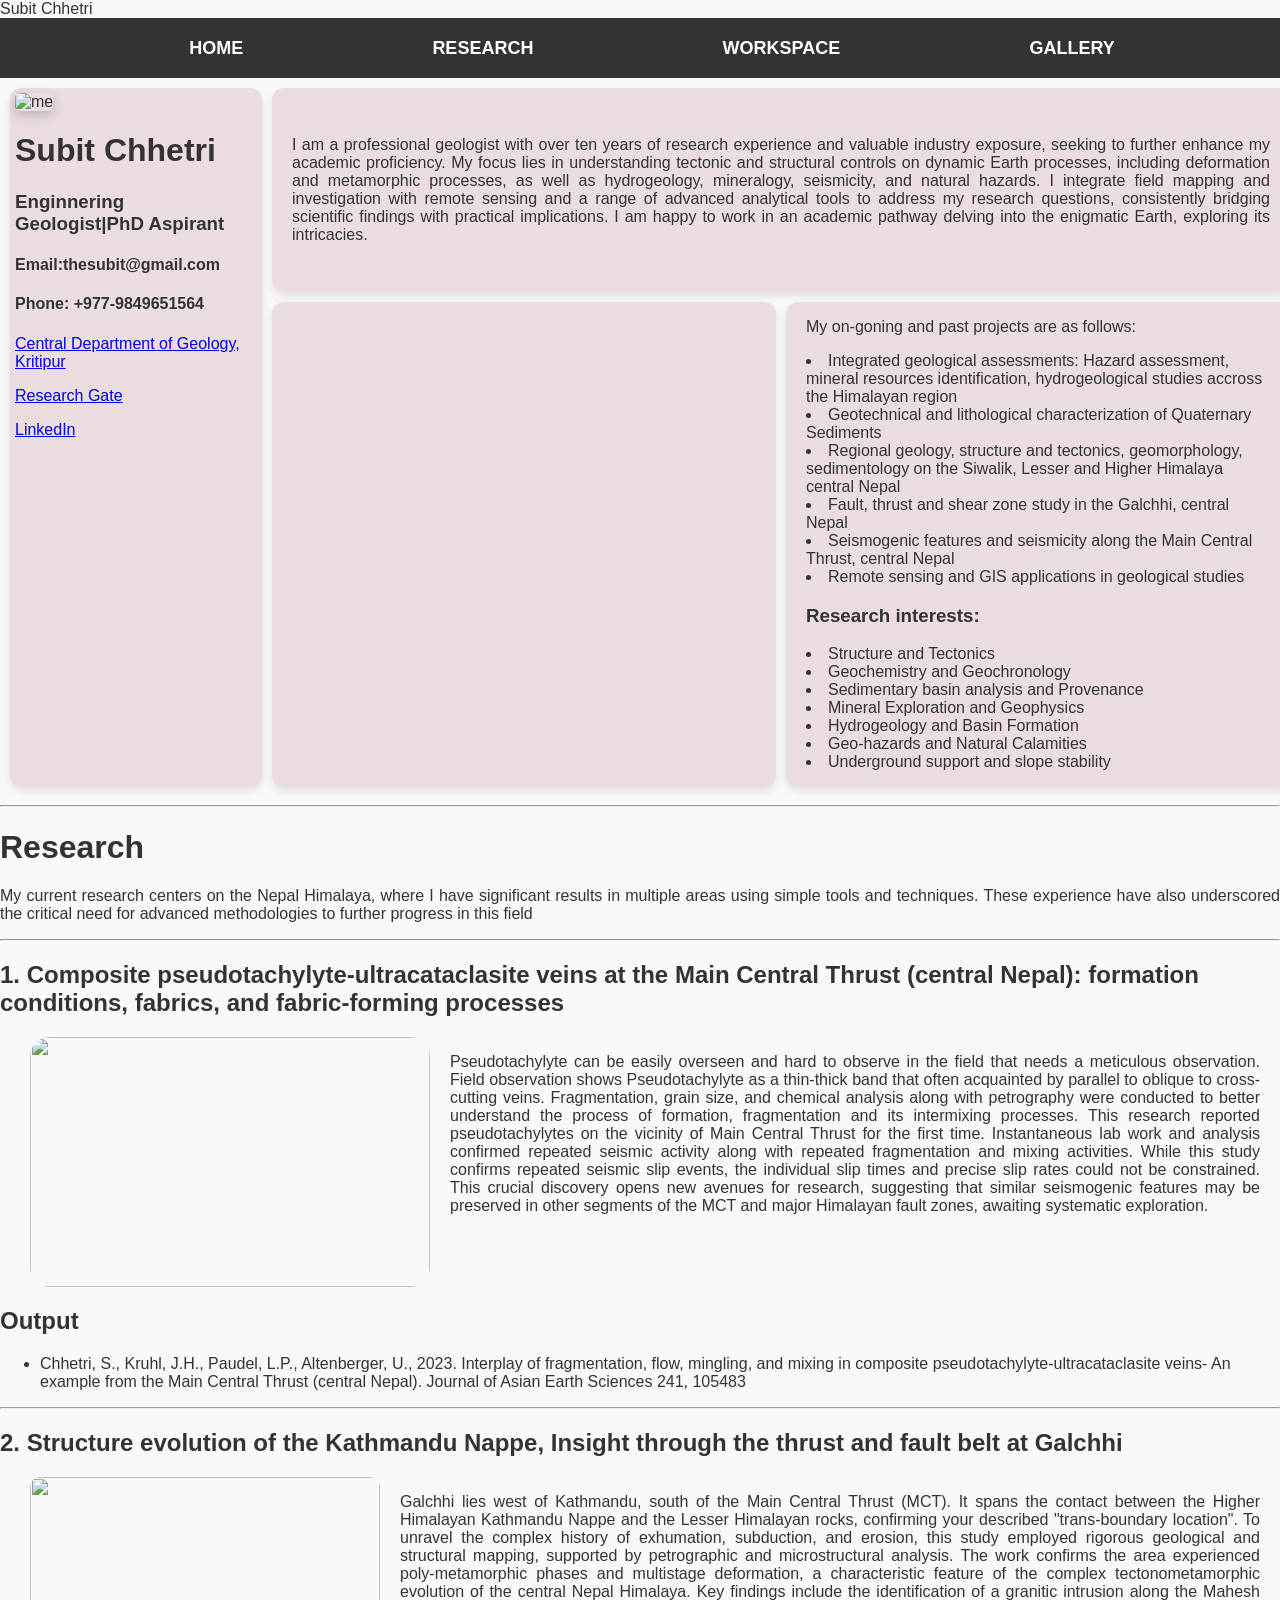
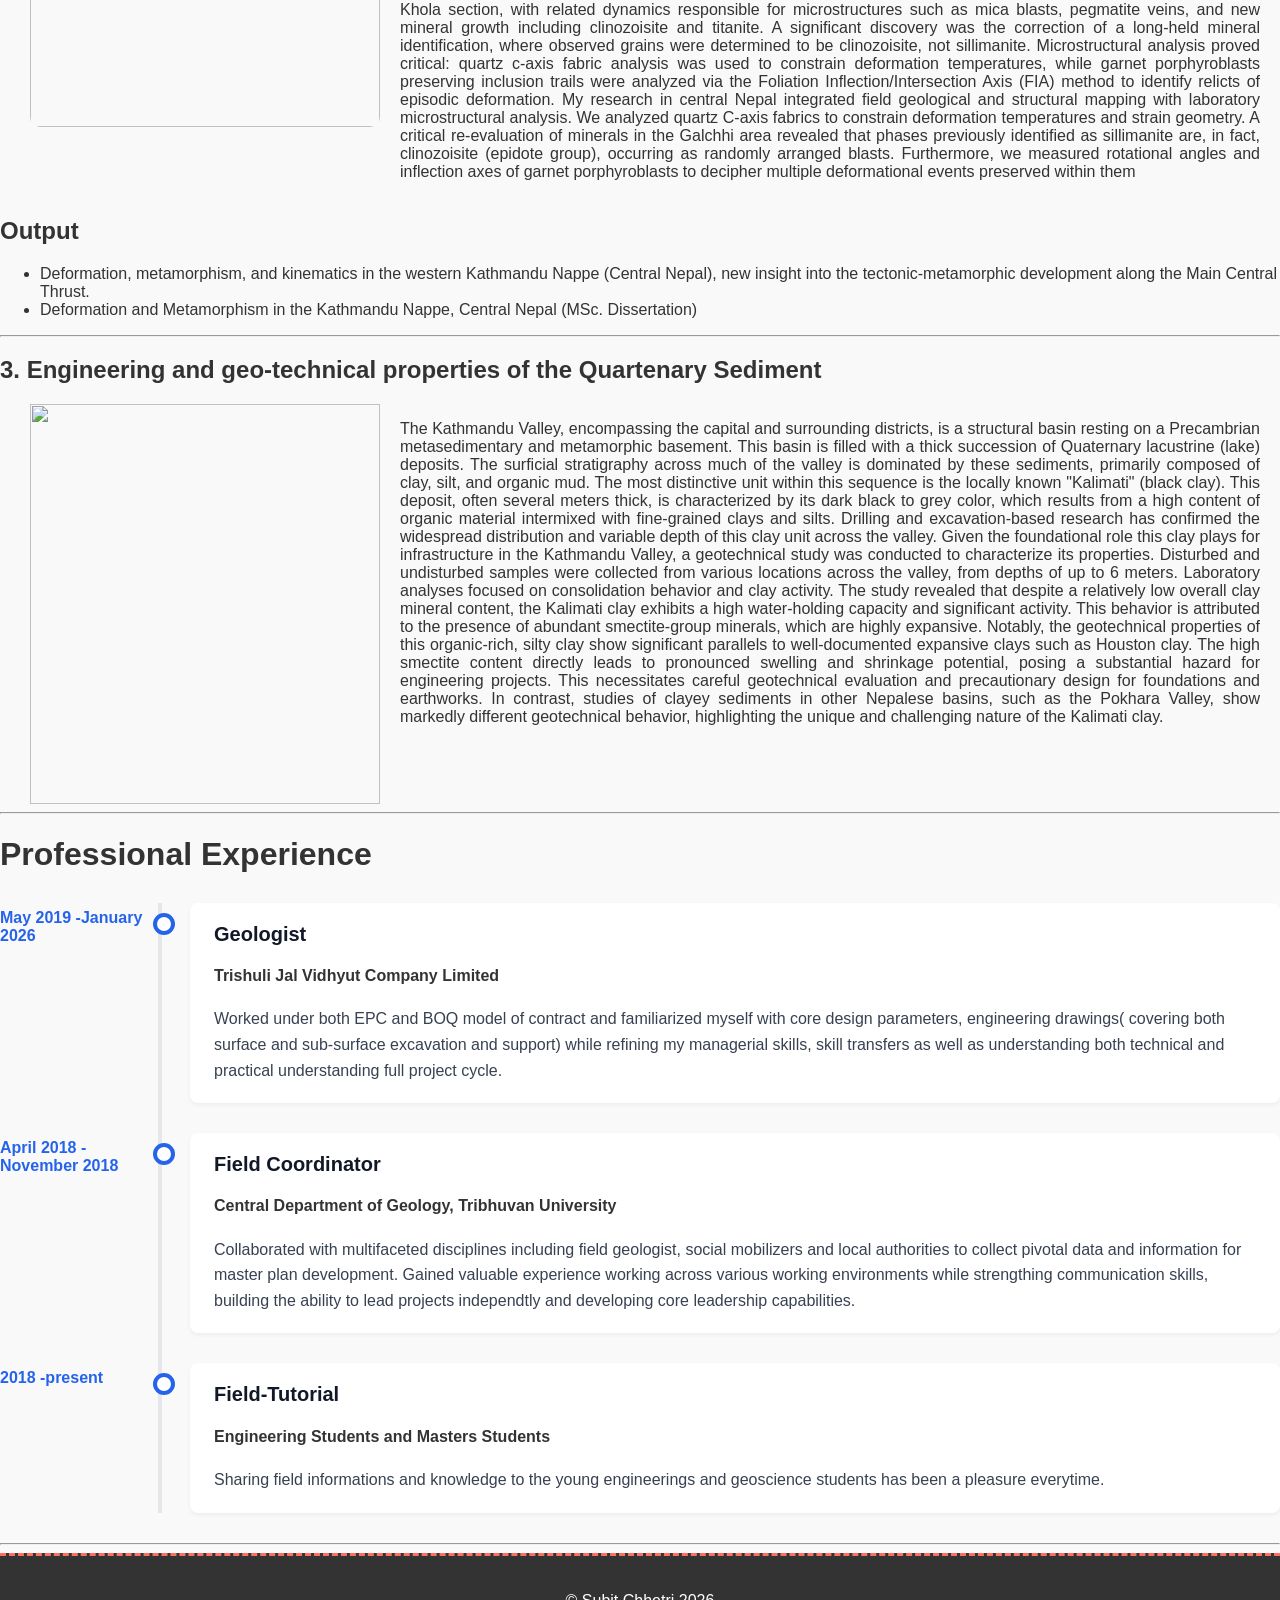
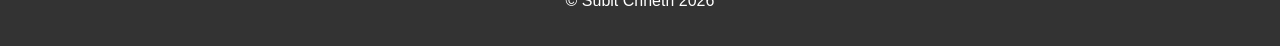
==== practice10.html @ 7a6e330e "Add files via upload" ====
<!DOCTYPE html>
<html lang="en">

<head>
    <meta charset="UTF-8">
    <meta name="viewport" content="width=device-width, initial-scale=1.0">
    <title>Document</title>
    <link rel="stylesheet" href="style10_1.css">
</head>

<body>
    <header>



        <div class="title">Subit Chhetri</div>
        <data class="navigation">

            <li> <a href="#home">HOME</a></li>
            <li> <a href="#research">RESEARCH</a></li>
            <li> <a href="#subit">WORKSPACE</a></li>
            <li> <a href="#work">GALLERY</a></li>


        </data>
        </div>
    </header>
    <main>
        <div id="home"> 
        
        <div class="container">
            <div class="box1">
                <img class="me" src="D:\LENOVO OFFICE LAPTOP\CODING\Images\IMG_3374.JPG" alt="me">
                <h1>Subit Chhetri</h1>
                <h3>Enginnering Geologist|PhD Aspirant</h3>
                <h4>Email:thesubit@gmail.com</h4>
                 <H4> Phone: +977-9849651564 </H4>  
        
                <p><a href="Central Department of Geology"> Central Department of Geology, Kritipur</a><br> 
                <p><a href="https://www.researchgate.net/profile/Subit-Chhetri">Research Gate</a></p>
                <a href="https://www.linkedin.com/in/subitchhetri">LinkedIn</a>

            </div>
            

            <div class="box2">
                        <p class="intro">
                
             
                        <P style="text-align: justify;"> I am a professional geologist with over ten years of research experience and valuable industry exposure, seeking to further enhance my academic proficiency. My focus lies in understanding tectonic and structural controls on dynamic Earth processes, including deformation and metamorphic processes, as well as hydrogeology, mineralogy, seismicity, and natural hazards.

I integrate field mapping and investigation with remote sensing and a range of advanced analytical tools to address my research questions, consistently bridging scientific findings with practical implications.

I am happy to work in an academic pathway delving into the enigmatic Earth, exploring its intricacies.</P>
                        
                </p>
            </div>
            <div class="box3">
                <img class="me2" src="D:\LENOVO OFFICE LAPTOP\CODING\Images\IMG_5691.JPG" alt="" caption=" Well exposed higher Himalaya, tethys himalaya on the foreground">
               
                


            </div>
            <div class="box4">
                
                             <p >My on-goning and past projects are as follows:</p>
                <Li>Integrated geological assessments: Hazard assessment, mineral resources identification, hydrogeological studies accross the Himalayan region</Li>
                <li>Geotechnical and lithological characterization of Quaternary Sediments</li>
                <li>Regional geology, structure and tectonics, geomorphology, sedimentology on the Siwalik, Lesser and
                    Higher Himalaya central Nepal</li>
                <li>Fault, thrust and shear zone study in the Galchhi, central Nepal</li>
                <li>Seismogenic features and seismicity along the Main Central Thrust, central Nepal</li>
                <li> Remote sensing and GIS applications in geological studies </li>
                    <h3>Research interests:</h3> 
                    <li>   Structure and Tectonics</li>
                  <li>   Geochemistry and Geochronology</li>
                  <li>   Sedimentary basin analysis and Provenance</li>
                  <li>   Mineral Exploration and Geophysics</li>
                  <li>   Hydrogeology and Basin Formation</li>
                  <li>   Geo-hazards and Natural Calamities</li>
                  <li>   Underground support and slope stability</li>
                  
</li>




                </p>
            </div>

        </div>
</div>
        <hr>
        <div class="container2">
           
            <div id="research">
                <h1>Research</h1>
                <p style="text-align: justify"> My current research centers on the Nepal Himalaya, where I have significant results in multiple areas using simple tools and techniques. These experience have also underscored the critical need for advanced methodologies to further progress in this field</p>
                <hr>
                <div class="work1">

                    <h2>1. Composite pseudotachylyte-ultracataclasite veins at the Main Central Thrust (central
                        Nepal):
                        formation conditions, fabrics, and fabric-forming processes</h2>
                    <div class="grid1">
                        <img src="D:\LENOVO OFFICE LAPTOP\CODING\Images\KR5314X1-3_labelled.jpg" alt="" width="400px" height="250px" style="border-radius: 20px">

                        <p style="text-align:justify"> Pseudotachylyte can be easily overseen and hard to observe in the field that needs a
                            meticulous
                            observation. Field observation shows Pseudotachylyte as a thin-thick band that often
                            acquainted
                            by parallel to oblique to cross-cutting veins.
                            Fragmentation, grain size, and chemical analysis along with petrography were conducted to
                            better
                            understand the process of formation, fragmentation and its intermixing processes.
                            This research reported pseudotachylytes on the vicinity of Main Central Thrust for the first
                            time. Instantaneous lab work and analysis confirmed repeated seismic activity along with
                            repeated fragmentation and mixing activities.
                            While this study confirms repeated seismic slip events, the individual slip times and
                            precise
                            slip rates could not be constrained. This crucial discovery opens new avenues for research,
                            suggesting that similar seismogenic features may be preserved in other segments of the MCT
                            and
                            major Himalayan fault zones, awaiting systematic exploration.
                        
                        </p>
                        

                    </div>


                </div>

                <h2> Output</h2>
                <ul>
                    <li>Chhetri, S., Kruhl, J.H., Paudel, L.P., Altenberger, U., 2023. Interplay of fragmentation,
                        flow, mingling, and mixing in composite pseudotachylyte-ultracataclasite veins- An example
                        from the Main Central Thrust (central Nepal). Journal of Asian Earth Sciences 241, 105483
                    </li>
                </ul>
                <hr>
                <div class="work2">
                    <h2> 2. Structure evolution of the Kathmandu Nappe, Insight through the thrust and fault belt at
                        Galchhi </h2>
                    <div class="grid2">
                        <img src="D:\LENOVO OFFICE LAPTOP\CODING\Images\IMG_0053.JPG" alt="" width="350px" height="250px" style="border-radius: 10px;">
                        

                       

                        <p style="text-align:justify"> Galchhi lies west of Kathmandu, south of the Main Central Thrust (MCT). It spans the contact
                            between the Higher Himalayan Kathmandu Nappe and the Lesser Himalayan rocks, confirming your
                            described "trans-boundary location". To unravel the complex history of exhumation,
                            subduction,
                            and erosion, this study employed rigorous geological and structural mapping, supported by
                            petrographic and microstructural analysis. The work confirms the area experienced
                            poly-metamorphic phases and multistage deformation, a characteristic feature of the complex
                            tectonometamorphic evolution of the central Nepal Himalaya.

                            Key findings include the identification of a granitic intrusion along the Mahesh Khola
                            section,
                            with related dynamics responsible for microstructures such as mica blasts, pegmatite veins,
                            and
                            new mineral growth including clinozoisite and titanite. A significant discovery was the
                            correction of a long-held mineral identification, where observed grains were determined to
                            be
                            clinozoisite, not sillimanite. Microstructural analysis proved critical: quartz c-axis
                            fabric
                            analysis was used to constrain deformation temperatures, while garnet porphyroblasts
                            preserving
                            inclusion trails were analyzed via the Foliation Inflection/Intersection Axis (FIA) method
                            to
                            identify relicts of episodic deformation.

                            My research in central Nepal integrated field geological and structural mapping with
                            laboratory
                            microstructural analysis. We analyzed quartz C-axis fabrics to constrain deformation
                            temperatures and strain geometry. A critical re-evaluation of minerals in the Galchhi area
                            revealed that phases previously identified as sillimanite are, in fact, clinozoisite
                            (epidote
                            group), occurring as randomly arranged blasts. Furthermore, we measured rotational angles
                            and
                            inflection axes of garnet porphyroblasts to decipher multiple deformational events preserved
                            within them
                        </p>

 </div>
                    </div>
                    <h2> Output</h2>
                    <ul>
                        <li>Deformation, metamorphism, and kinematics in the western Kathmandu Nappe (Central
                            Nepal),
                            new insight into the tectonic-metamorphic development along the Main Central Thrust.
                        </li>
                        <li>Deformation and Metamorphism in the Kathmandu Nappe, Central Nepal (MSc. Dissertation)
                        </li>
                    </ul>
                    <hr>
                    <div class="work3">
                        <h2>3. Engineering and geo-technical properties of the Quartenary Sediment</h2>
                        <div class="grid3">
                            <img src="D:\LENOVO OFFICE LAPTOP\CODING\Images\Geolgocialmap_ktm.jpg" alt="", width="350px" height="400px">
                            <p style="text-align:justify">
                                The Kathmandu Valley, encompassing the capital and surrounding districts, is a
                                structural
                                basin resting on a Precambrian metasedimentary and metamorphic basement. This basin is
                                filled with a thick succession of Quaternary lacustrine (lake) deposits. The surficial
                                stratigraphy across much of the valley is dominated by these sediments, primarily
                                composed
                                of clay, silt, and organic mud.

                                The most distinctive unit within this sequence is the locally known "Kalimati" (black
                                clay).
                                This deposit, often several meters thick, is characterized by its dark black to grey
                                color,
                                which results from a high content of organic material intermixed with fine-grained clays
                                and
                                silts. Drilling and excavation-based research has confirmed the widespread distribution
                                and
                                variable depth of this clay unit across the valley.

                                Given the foundational role this clay plays for infrastructure in the Kathmandu Valley,
                                a
                                geotechnical study was conducted to characterize its properties. Disturbed and
                                undisturbed
                                samples were collected from various locations across the valley, from depths of up to 6
                                meters. Laboratory analyses focused on consolidation behavior and clay activity.

                                The study revealed that despite a relatively low overall clay mineral content, the
                                Kalimati
                                clay exhibits a high water-holding capacity and significant activity. This behavior is
                                attributed to the presence of abundant smectite-group minerals, which are highly
                                expansive.
                                Notably, the geotechnical properties of this organic-rich, silty clay show significant
                                parallels to well-documented expansive clays such as Houston clay.

                                The high smectite content directly leads to pronounced swelling and shrinkage potential,
                                posing a substantial hazard for engineering projects. This necessitates careful
                                geotechnical
                                evaluation and precautionary design for foundations and earthworks. In contrast, studies
                                of
                                clayey sediments in other Nepalese basins, such as the Pokhara Valley, show markedly
                                different geotechnical behavior, highlighting the unique and challenging nature of the
                                Kalimati clay.

                            </p>
                    
                        </div>
                    </div>
                </div>

                </li>
            </div>
        </div>

        </div>
        <hr>
        <div id="subit">
            <h1>Professional Experience</h1>

            <div class="timeline"> 
              <div class="timeline-item">
                <div class="timeline-date"> May 2019 -January 2026</div>
                <div class="timeline-content">
                    <h3> Geologist</h3>
                    <h4> Trishuli Jal Vidhyut Company Limited</h4>
                     <p> Worked under both EPC and BOQ model of contract and familiarized myself with core design parameters, engineering drawings( covering both surface and sub-surface excavation and support) while refining my managerial skills, skill transfers as well as understanding both technical and practical understanding full project cycle. </p>

                     </div>
                     </div> 
            <div class="timeline"> 
              <div class="timeline-item">
                <div class="timeline-date"> April 2018 -November 2018</div>
                <div class="timeline-content">
                    <h3> Field Coordinator</h3>
                    <h4> Central Department of Geology, Tribhuvan University</h4>
                     <p> Collaborated with multifaceted disciplines including field geologist, social mobilizers and local authorities to collect pivotal data and information for master plan development. Gained valuable experience working across various working environments while strengthing communication skills, building the ability to lead projects independtly and developing core leadership capabilities. 
                </div>
                </div>

               
<div class="timeline"> 
              <div class="timeline-item">
                <div class="timeline-date"> 2018 -present</div>
                <div class="timeline-content">
                    <h3> Field-Tutorial</h3>
                    <h4> Engineering Students and Masters Students</h4>
                     <p> Sharing field informations and knowledge to the young engineerings and geoscience students has been a pleasure everytime. 
                </p>
                </div>
                </div>
            </div>
                  

           
            </div>

        </div>

        </div>

    </main>
    <hr>
    <footer>
        <div class="footer">
            <p>&copy; Subit Chhetri 2026</p>

        </div>



    </footer>

</body>

</html>
<html>

</html>
---- style10_1.css ----
/* 🌈 Global Styles */
body {
    margin: 0;
    font-family: 'Poppins', sans-serif;
    background: #f9f9f9;
    color: #333;
}

/* 🎩 Header */
.header {
    width: 100%;
    height: 200px;
    padding: 5px;
    background: linear-gradient(135deg, #6a11cb, #2575fc);
    color: white;
    text-align: center;
    box-shadow: 0 4px 12px rgba(0,0,0,0.2);
}

/* 🧭 Navigation */
.navigation {
    height: 60px;
    display: flex;
    justify-content: space-evenly;
    align-items: center;
    background: #333;
    font-size: 18px;
    font-weight: bold;
}

.navigation a {
    text-decoration: none;
    color: #fff;
    transition: color 0.3s ease, transform 0.3s ease;
}

.navigation a:hover {
    color: #ff6f61;
    transform: scale(1.05);
}

/* 📦 Container Grid */
.container {
    display: grid;
    grid-template-columns: 20% 40% 40%;
    grid-template-areas:
        "box1 box2 box2"
        "box1 box3 box4";
    gap: 10px;
    padding: 10px;
}

/* 🖼 Boxes */
.box1, .box2, .box3, .box4 {
    background: rgb(235, 221, 221);
    border-radius: 12px;
    box-shadow: 0 4px 8px rgba(0,0,0,0.1);
    padding: 5px;
}

/* 🎨 Box-specific tweaks */
.box1 { grid-area: box1; 
        
    }
.box2 { grid-area: box2;
    display: grid; 
     text-align: left; 
        padding: 0px 20px 0px 20px;
    
    }
.box3 {  
    
    grid-area: box3;
text-align: left;
padding: 20px;
}
.box4 { 
    background-image: url("D:\LENOVO OFFICE LAPTOP\CODING\Images\ktm_ne.jpg");
    background-size: cover;
    grid-area: box4; 
    padding: 0px 20px 0px 20px;
    animation: slide 6s infinite alternate;
}

/* 🖼 Images */
img.me {
    width: 100%;
    border-radius: 20%;
    box-shadow: 0 4px 12px rgba(0,0,0,0.2);
    transition: transform 0.3s ease;
    margin-right:1px;
}
img.me:hover { transform: scale(1.05); }

img.bandipur, img.thinsection {
    width: 150px;
    border-radius: 12px;
    box-shadow: 0 4px 12px rgba(0,0,0,0.2);
    transition: transform 0.3s ease;
}
img.me2{
    width:100%; 
    border-radius:12px; 
    box-shadow: 0 4px 12px rgb(0,0,0,0.2);
  
    transition: transform 0.3s ease;
}
img.me3{
    width:250px; 
    border-radius:12px; 
    box-shadow: 0 4px 12px rgb(0,0,0,0.2);
  
    transition: transform 0.3s ease;
}
img.bandipur:hover, img.me2:hover, img.thinsection:hover {
    transform: scale(1.05);
}
.grid1, .grid2, .grid3{
    display: flex;
    gap:20px;
    flex-grow:50;
    text-align: left;

    margin-left: 10px; 
    padding: 0px 20px 0px 20px;
}


 .timeline {
            position: relative;
        }
        /* Center vertical line */
        .timeline::after {
            content: '';
            position: absolute;
            width: 4px;
            background-color: #e5e7eb;

            top: 0;
            bottom: 0;
            left: 160px;
            margin-left: -2px;
        }

        /* Timeline item */
        .timeline-item {
            display: flex;
            position: relative;
            margin: 30px 0;
        }

        /* Date block */
        .timeline-date {
            width: 160px;
            padding-right: 30px;
            font-weight: 600;
            color: #2563eb;

            flex-shrink: 0;
            padding-top: 6px;
        }

        /* Timeline dot */
        .timeline-item::after {
            content: '';
            position: absolute;
            width: 14px;
            height: 14px;
            left: 153px;
            background-color: #ffffff;

            border: 4px solid #2563eb;

            border-radius: 50%;
            top: 10px;
            z-index: 1;
        }

        /* Content block */
        .timeline-content {
            flex: 1;
            padding: 20px 24px;
            background-color: #ffffff;

            border-radius: 8px;
            box-shadow: 0 2px 4px rgba(0,0,0,0.05);
        }
        .timeline-content h3 {
            margin: 0 0 6px;
            font-size: 20px;
            color: #111827;
             .timeline-content h4 {
            margin: 0 0 12px;
            font-size: 16px;
            color: #7280;

            font-weight: normal;
        }}
        .timeline-content p {
            margin: 0;
            color: #374151;

            line-height: 1.6;
        }

        /* Responsive for mobile */
        @media screen and (max-width: 768px) {
            .timeline::after {
                left: 30px;
            }
            .timeline-item {
                flex-direction: column;
            }
            .timeline-date {
                width: 100%;
                padding-left: 60px;
                margin-bottom: 10px;
            }
            .timeline-item::after {
                left: 23px;
            }
            .timeline-content {
                margin-left: 60px;
            }
        }

/* 📝 Intro Text *

/* 👣 Footer */
.footer {
    text-align: center;
    padding: 20px;
    background: #333;
    color: #fff;
    border-top: 3px dashed #ff6f61;
}
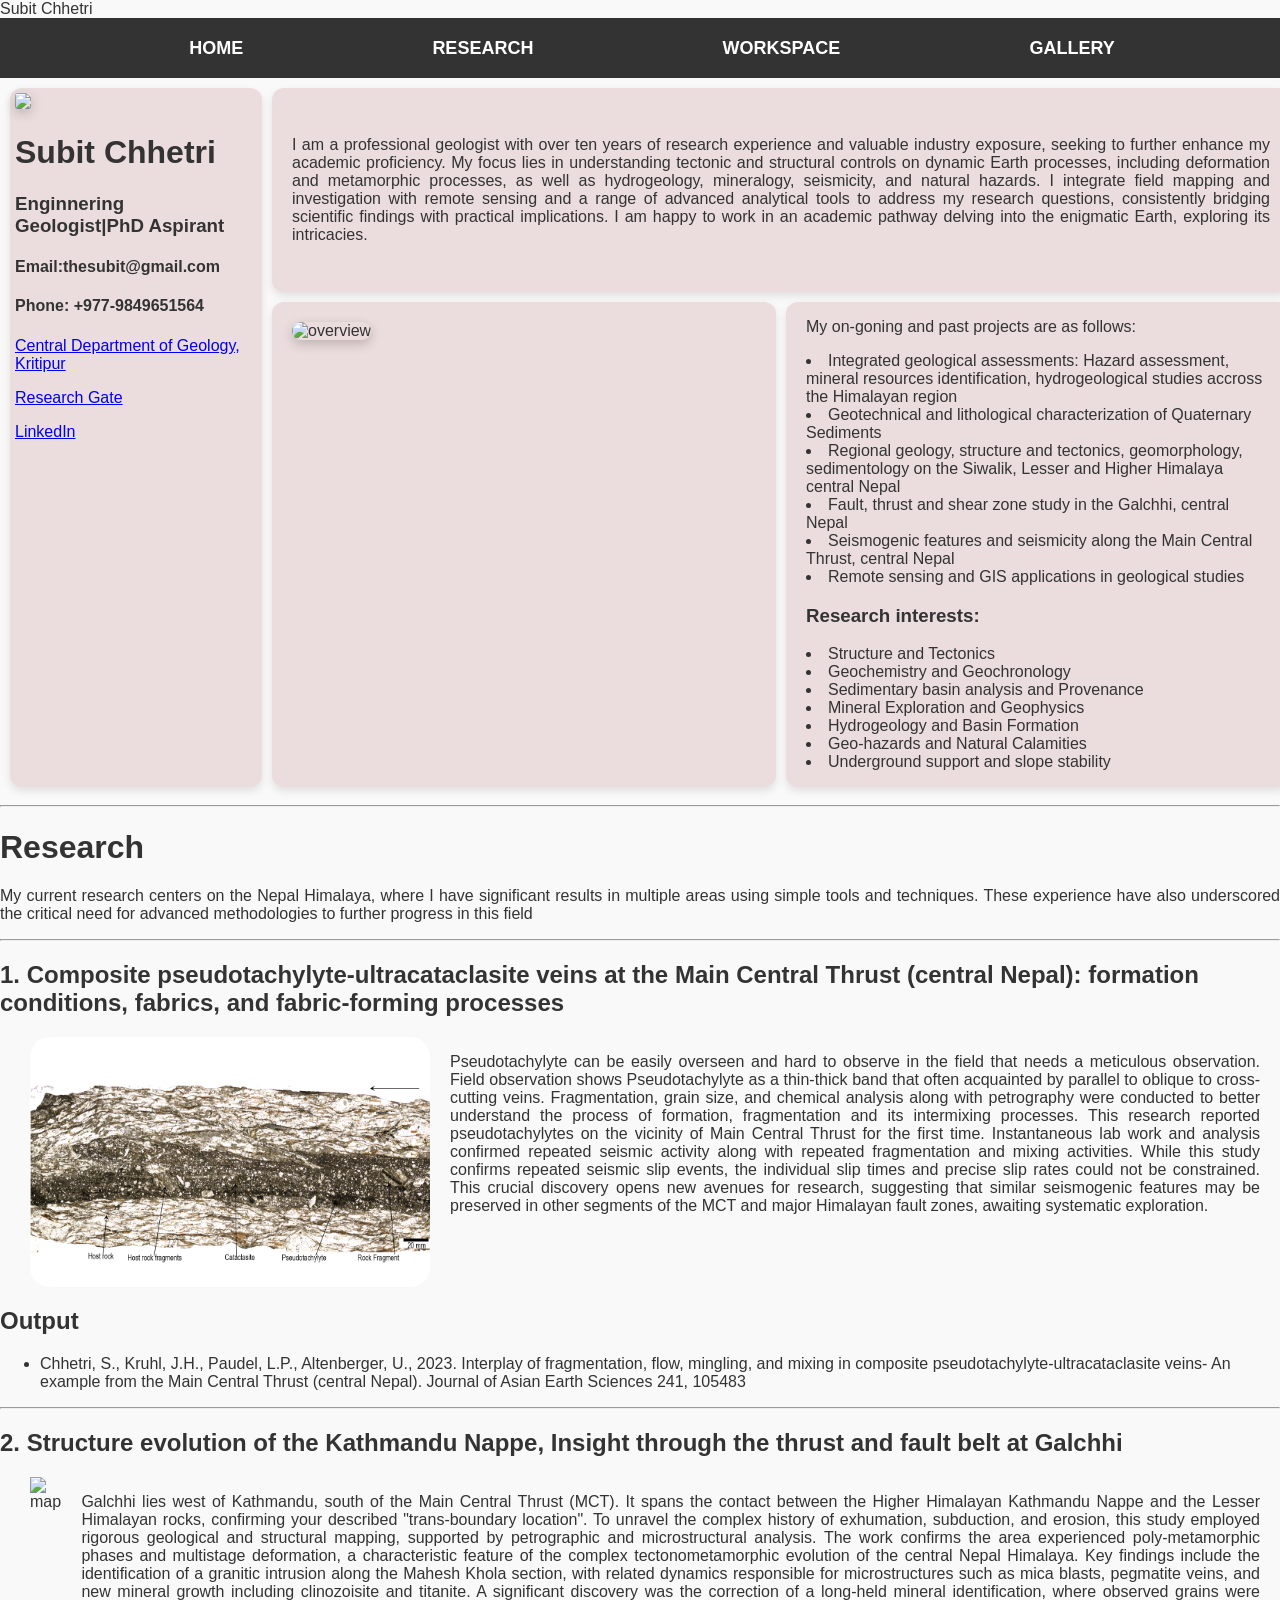
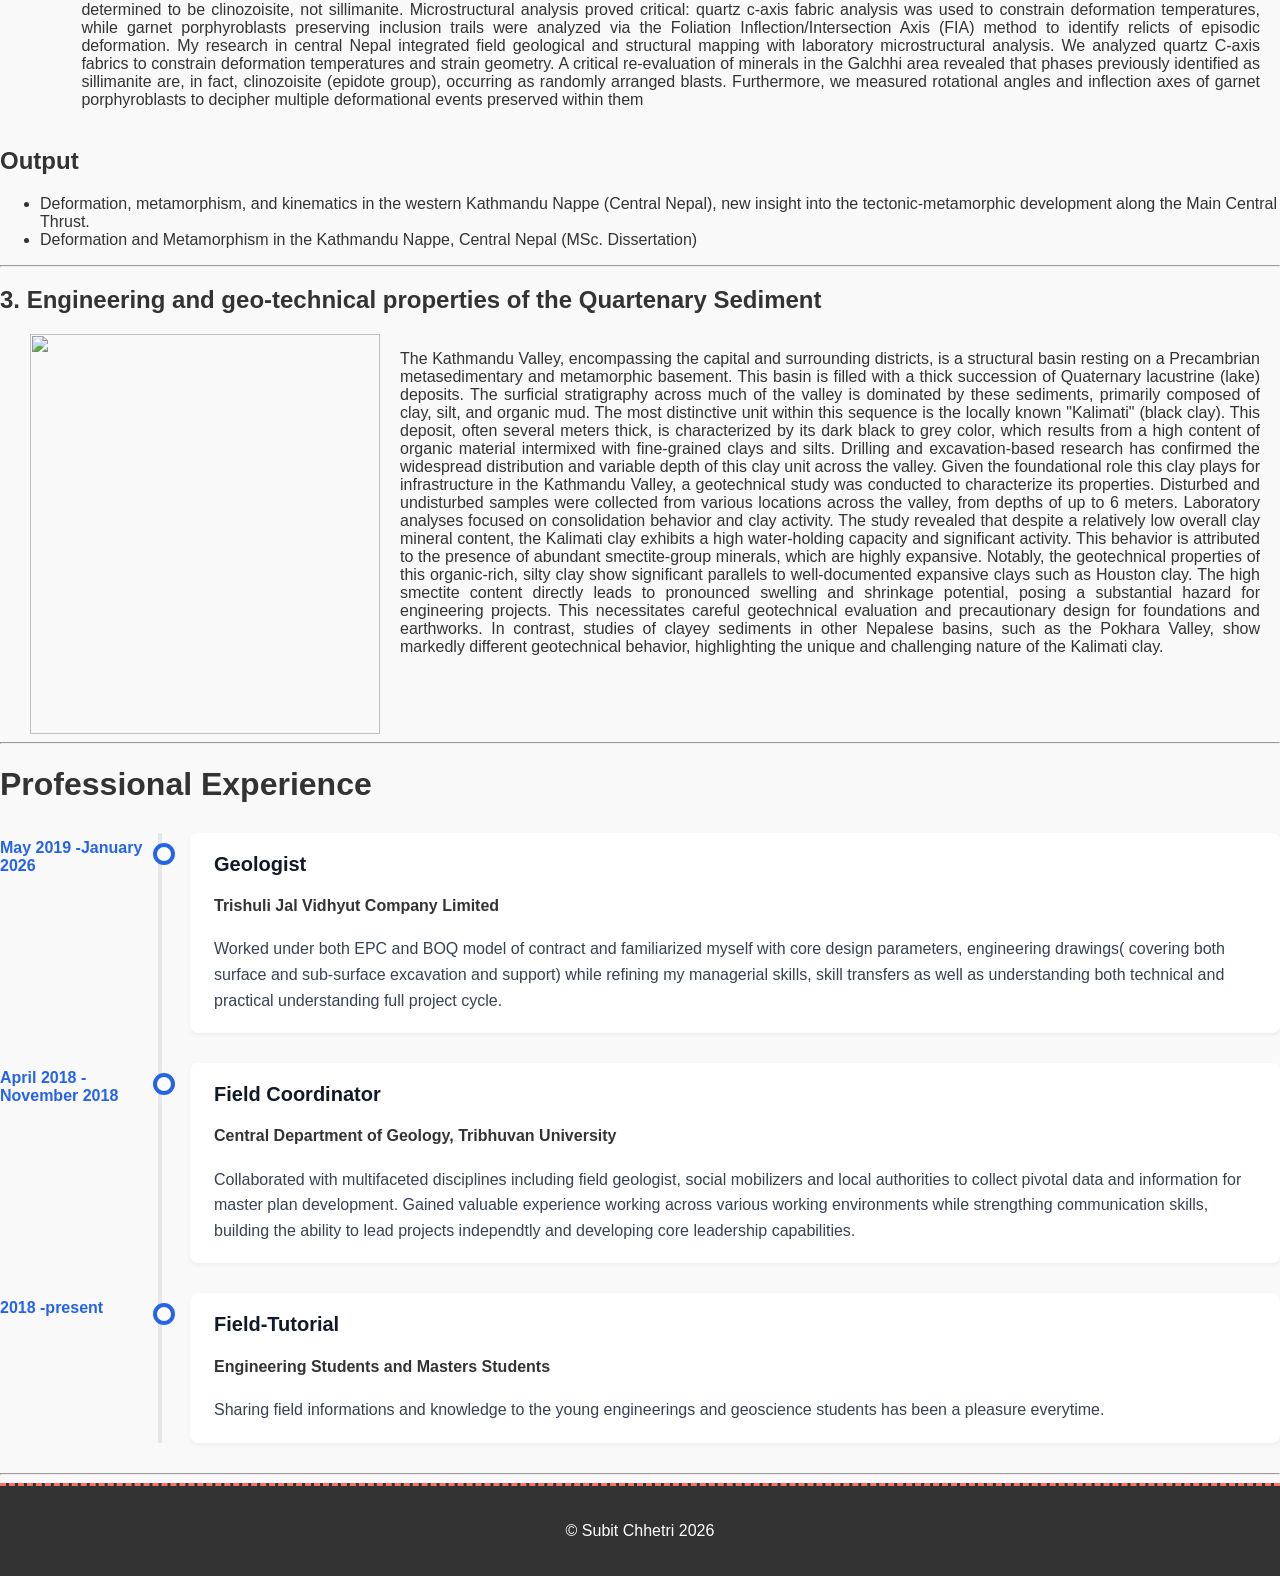
==== commit b2e4b1d4: "Update practice10.html" ====
--- a/practice10.html
+++ b/practice10.html
@@ -30,7 +30,7 @@
         
         <div class="container">
             <div class="box1">
-                <img class="me" src="D:\LENOVO OFFICE LAPTOP\CODING\Images\IMG_3374.JPG" alt="me">
+                <img class="me" src="images/IMG_3374.jpg alt="me">
                 <h1>Subit Chhetri</h1>
                 <h3>Enginnering Geologist|PhD Aspirant</h3>
                 <h4>Email:thesubit@gmail.com</h4>
@@ -56,7 +56,7 @@
                 </p>
             </div>
             <div class="box3">
-                <img class="me2" src="D:\LENOVO OFFICE LAPTOP\CODING\Images\IMG_5691.JPG" alt="" caption=" Well exposed higher Himalaya, tethys himalaya on the foreground">
+                <img class="me2" src="images/IMG_5691.jpg" alt="overview" caption=" Well exposed higher Himalaya, tethys himalaya on the foreground">
                
                 
 
@@ -104,7 +104,7 @@
                         Nepal):
                         formation conditions, fabrics, and fabric-forming processes</h2>
                     <div class="grid1">
-                        <img src="D:\LENOVO OFFICE LAPTOP\CODING\Images\KR5314X1-3_labelled.jpg" alt="" width="400px" height="250px" style="border-radius: 20px">
+                        <img src="images/KR5314X1-3_labelled.jpg" alt="" width="400px" height="250px" style="border-radius: 20px">
 
                         <p style="text-align:justify"> Pseudotachylyte can be easily overseen and hard to observe in the field that needs a
                             meticulous
@@ -144,7 +144,7 @@
                     <h2> 2. Structure evolution of the Kathmandu Nappe, Insight through the thrust and fault belt at
                         Galchhi </h2>
                     <div class="grid2">
-                        <img src="D:\LENOVO OFFICE LAPTOP\CODING\Images\IMG_0053.JPG" alt="" width="350px" height="250px" style="border-radius: 10px;">
+                        <img src="images/IMG_0053.jpg" alt="map" width="350px" height="250px" style="border-radius:10">
                         
 
                        
@@ -317,4 +317,4 @@
 </html>
 <html>
 
-</html>+</html>
